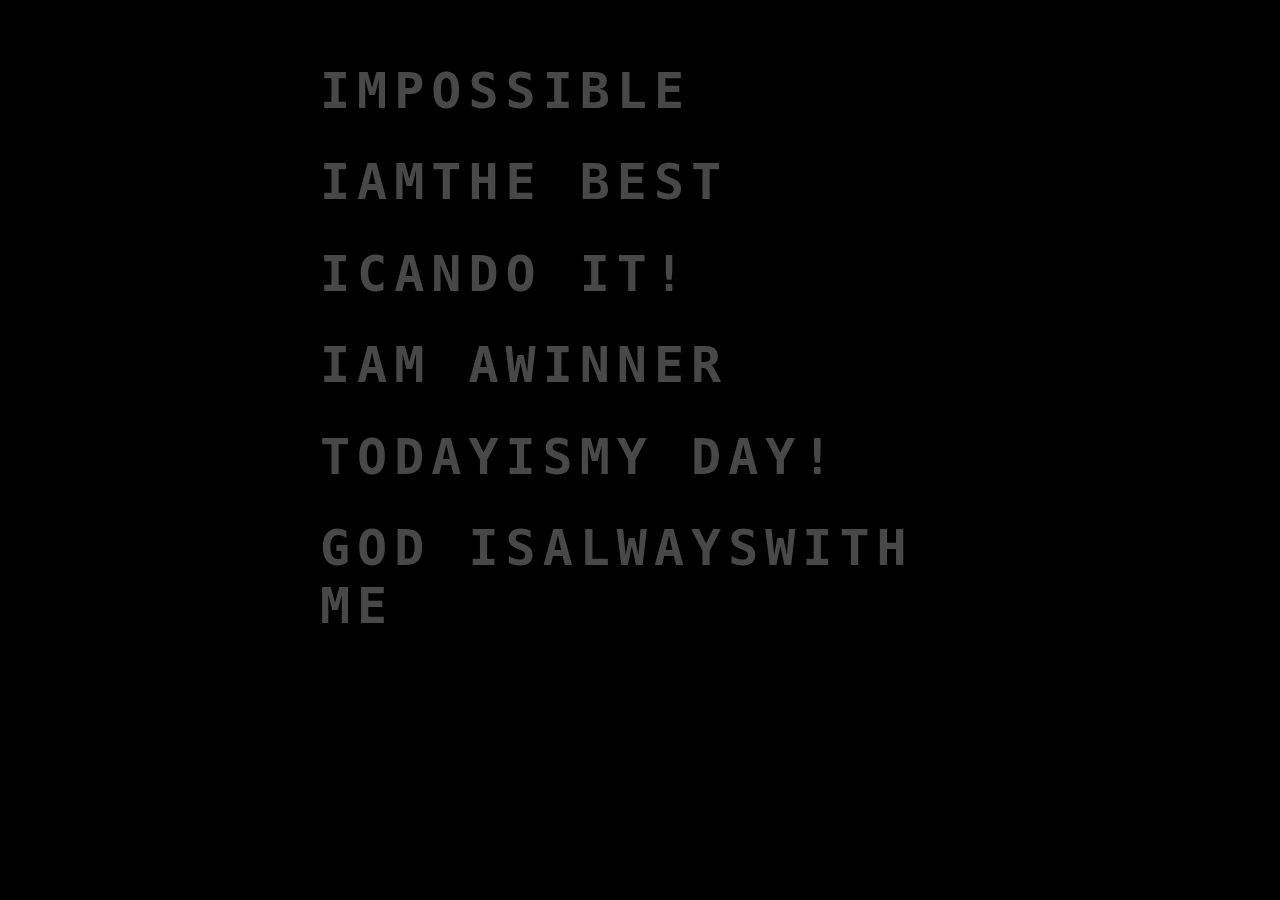
==== live.html @ c98458d8 "my rules updated" ====
<html>
    <head>
       @YOGESH JOGA
    </head>
    <script>
        
    </script>
    <style>
  body{
  padding: 0;
  margin: 0;
  background-color: #000;
  display: fixed;
  align-items: center;
  justify-content: center;
  min-height: 100vh
}
h1{
  color: #484848;
  font-size: 50px;
  font-weight: bold;
  font-family: monospace;
  letter-spacing: 7px;
  cursor: pointer
}
h1 span{
  transition: .5s linear
}
h1:hover span:nth-child(1){
  margin-right: 5px
}
h1:hover span:nth-child(1):after{
  content: "'";
}
h1:hover span:nth-child(2){
  margin-left: 30px
}
h1:hover span{
  color: #fff;
  text-shadow: 0 0 10px #fff,
               0 0 20px #fff, 
               0 0 40px #fff;
}
.center {
  margin: auto;
  width: 50%;
  padding: 10px;
}
    </style>

<body>
<div class="center" >
  <h1><span>I</span>M<span>POSSIBLE</span></h1>
  
  <h1><span>I</span>AM<span>THE BEST</span></h1>

  <h1><span>I</span>CAN<span>DO IT!</span></h1>

  <h1><span>I</span>AM A<span>WINNER</span></h1>

  <h1><span>TODAY</span>IS<span>MY DAY!</span></h1>

  <h1><span>GOD IS</span>ALWAYS<span>WITH ME</span></h1>
</div>

</body>
</html>
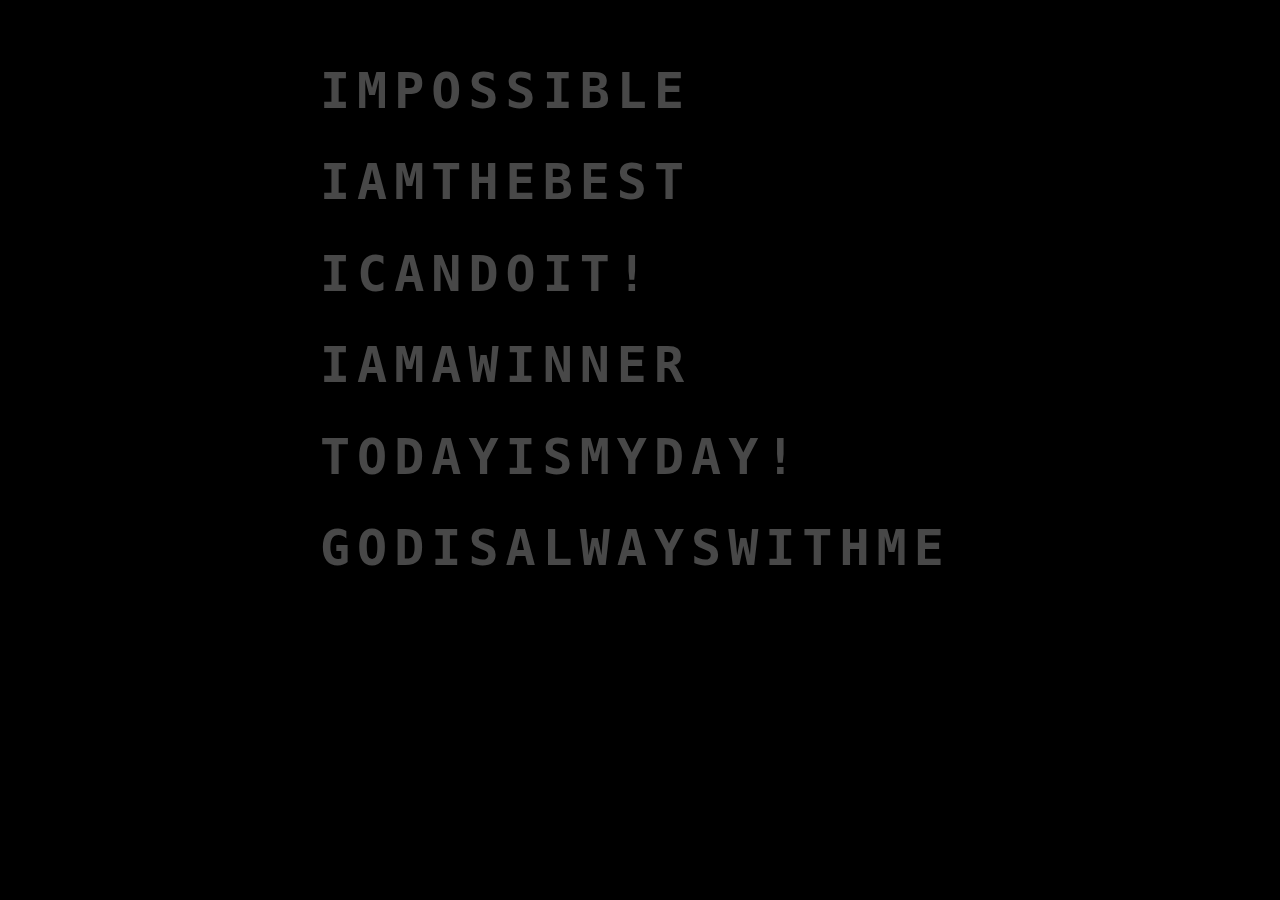
==== commit 47096f02: "Update live.html" ====
--- a/live.html
+++ b/live.html
@@ -52,15 +52,15 @@
 <div class="center" >
   <h1><span>I</span>M<span>POSSIBLE</span></h1>
   
-  <h1><span>I</span>AM<span>THE BEST</span></h1>
+  <h1><span>I</span>AM<span>THEBEST</span></h1>
 
-  <h1><span>I</span>CAN<span>DO IT!</span></h1>
+  <h1><span>I</span>CAN<span>DOIT!</span></h1>
 
-  <h1><span>I</span>AM A<span>WINNER</span></h1>
+  <h1><span>I</span>AMA<span>WINNER</span></h1>
 
-  <h1><span>TODAY</span>IS<span>MY DAY!</span></h1>
+  <h1><span>TODAY</span>IS<span>MYDAY!</span></h1>
 
-  <h1><span>GOD IS</span>ALWAYS<span>WITH ME</span></h1>
+  <h1><span>GODIS</span>ALWAYS<span>WITHME</span></h1>
 </div>
 
 </body>
